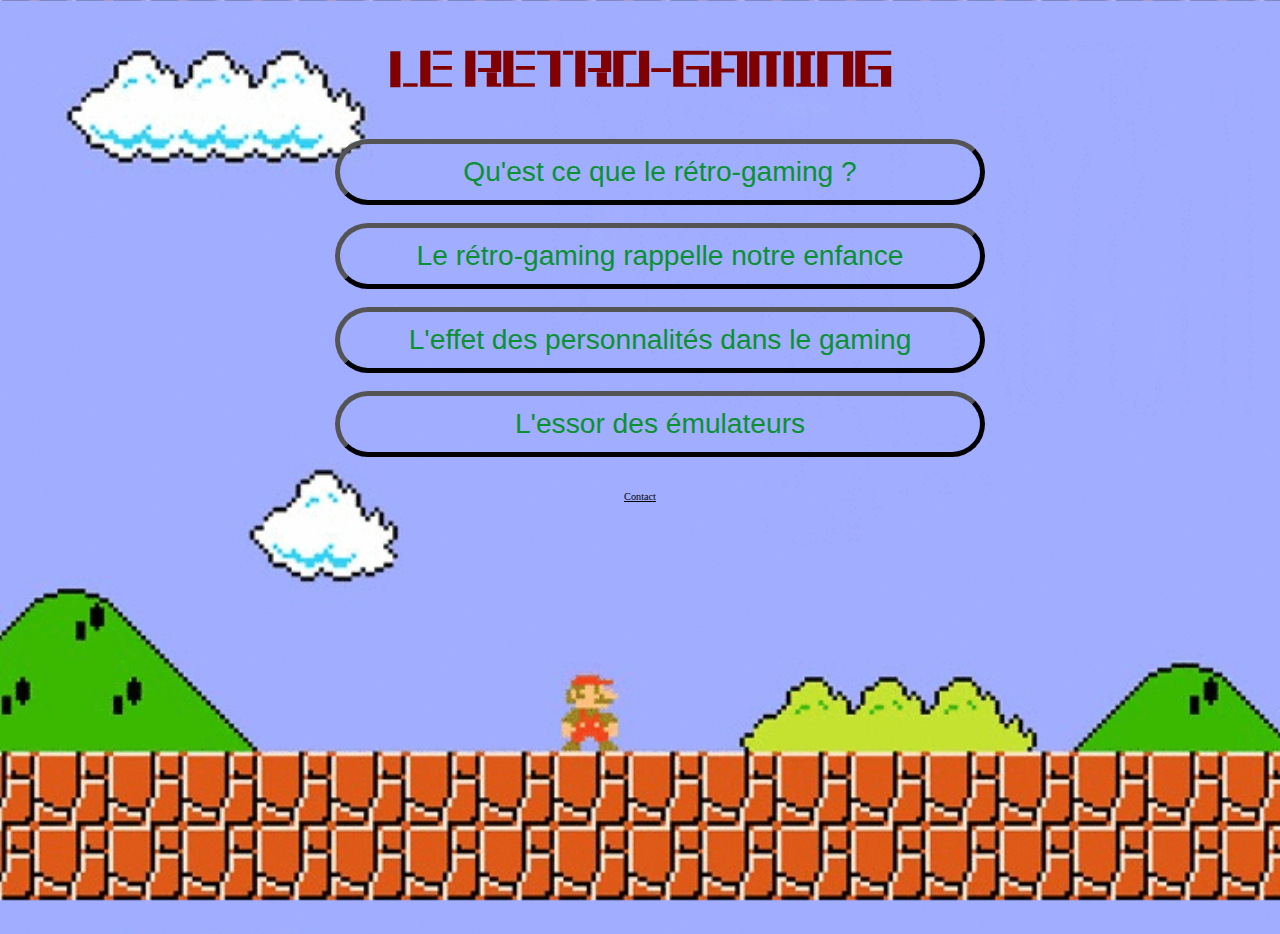
==== Projet Web/Index.html @ 6d9b9e03 "Footer + home -> index" ====
<!DOCTYPE HTML>

<html>
<head>

<meta http-equiv="Content-Type" content="text/html; charset="utf-8">
<link rel="stylesheet" href="assets/Home.css">
<title>Le r�tro-gaming</title>


</head>

<body>

<h1>LE RETRO-GAMING</h1>

<ul>
<li><a href="Retro.html">Qu'est ce que le r�tro-gaming ?</a></li> <br/>
<li><a href="Enfance.html">Le r�tro-gaming rappelle notre enfance</a></li> <br/>
<li><a href="Influence.html">L'effet des personnalit�s dans le gaming</a></li> <br/>
<li><a href="Emulateurs.html">L'essor des �mulateurs</a></li> <br/>
</ul>

<p><a href="Contact.html" class="footer">Contact</a></p>

</body>

</html>
---- Projet Web/assets/Home.css ----
html
{
height: 100%;
}


body
{
height: 100%;
background: url("Mario.gif") ;
background-size: cover;
cursor: url('gam1500.cur'), pointer;
}


h1 
{
font-size: 4vw; 
text-align: center;
color: maroon;
font-family: Tetris, sans-serif;
}

li
{
list-style-type: none;
font-family: Roboto, sans-serif;
font-size: 2.2vw; 
text-align: center;
border: 0.4vw black outset;
border-radius: 50px; 
padding-top: 12px;
padding-bottom: 12px;
width: 50vw;
margin: auto;
}

a
{
color: #099132;
text-decoration: none;
display: block;
cursor: url('gam1501.cur'), pointer;
}



.footer
{
color: black;
font-size: 0.8vw;
text-decoration: underline;
text-align: center;
bottom:0px;
position: ;
}

@font-face {
    font-family: "Tetris";
    src: url('Tetris.ttf');


@font-face {
    font-family: "Roboto";
    src: url('Roboto-Thin.ttf');
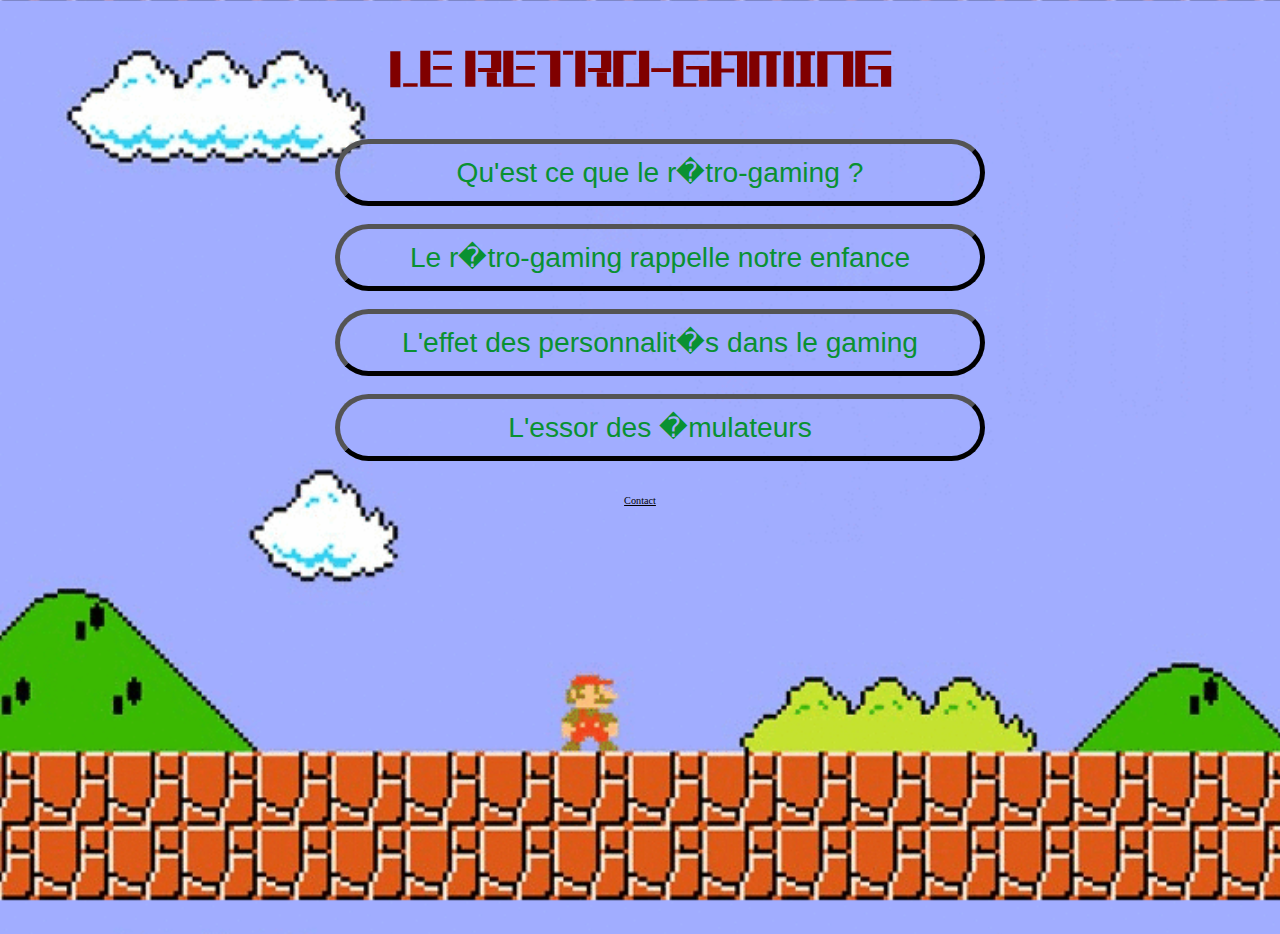
==== commit 41f305df: "changement encodage" ====
--- a/Projet Web/Index.html
+++ b/Projet Web/Index.html
@@ -1,4 +1,4 @@
-<!DOCTYPE HTML>
+﻿<!DOCTYPE HTML>
 
 <html>
 <head>
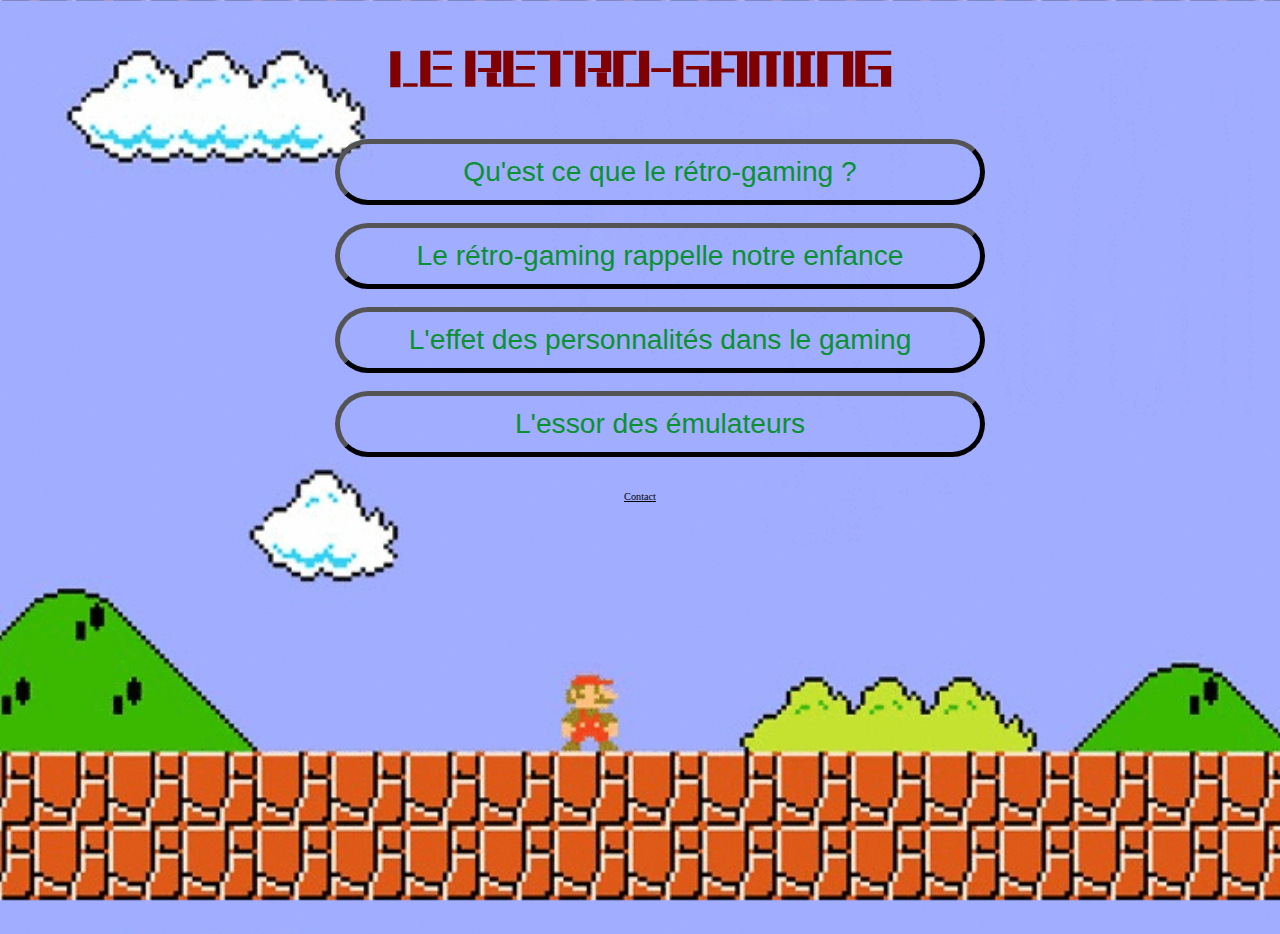
==== commit 991ecfa6: "Correction format" ====
--- a/Projet Web/Index.html
+++ b/Projet Web/Index.html
@@ -5,7 +5,7 @@
 
 <meta http-equiv="Content-Type" content="text/html; charset="utf-8">
 <link rel="stylesheet" href="assets/Home.css">
-<title>Le r�tro-gaming</title>
+<title>Le rétro-gaming</title>
 
 
 </head>
@@ -15,10 +15,10 @@
 <h1>LE RETRO-GAMING</h1>
 
 <ul>
-<li><a href="Retro.html">Qu'est ce que le r�tro-gaming ?</a></li> <br/>
-<li><a href="Enfance.html">Le r�tro-gaming rappelle notre enfance</a></li> <br/>
-<li><a href="Influence.html">L'effet des personnalit�s dans le gaming</a></li> <br/>
-<li><a href="Emulateurs.html">L'essor des �mulateurs</a></li> <br/>
+<li><a href="Retro.html">Qu'est ce que le rétro-gaming ?</a></li> <br/>
+<li><a href="Enfance.html">Le rétro-gaming rappelle notre enfance</a></li> <br/>
+<li><a href="Influence.html">L'effet des personnalités dans le gaming</a></li> <br/>
+<li><a href="Emulateurs.html">L'essor des émulateurs</a></li> <br/>
 </ul>
 
 <p><a href="Contact.html" class="footer">Contact</a></p>
